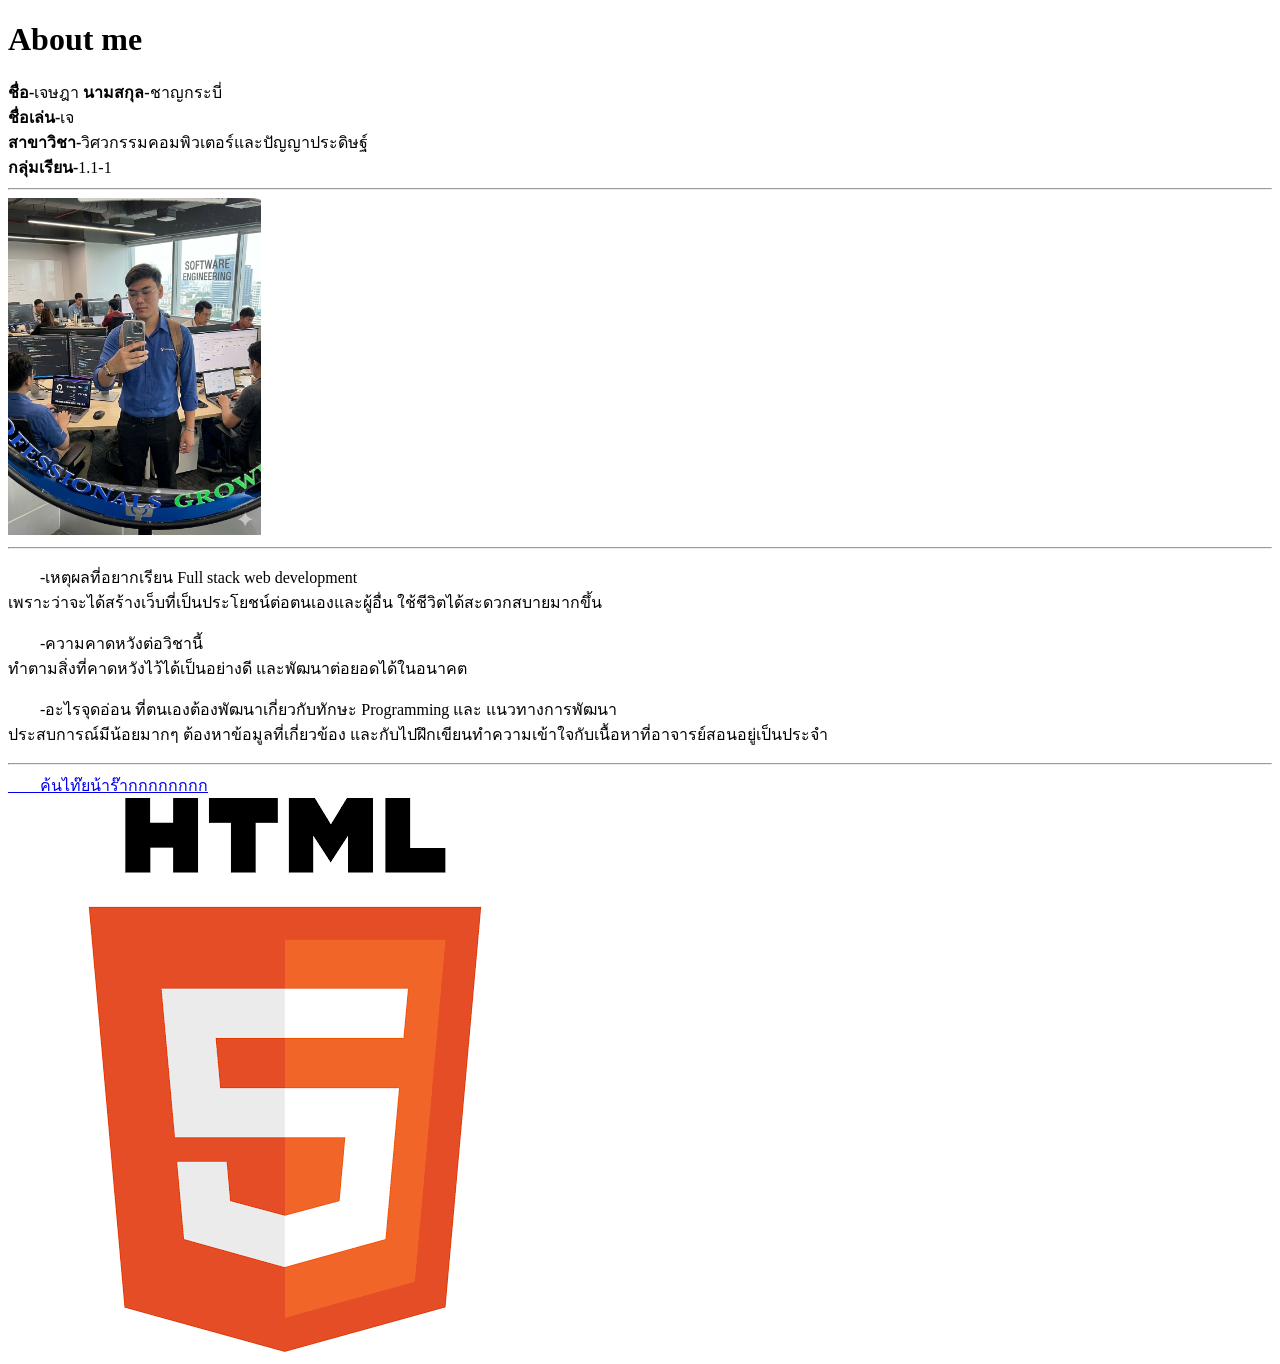
==== index.html @ 7341c78f "Add files via upload" ====
<!DOCTYPE html>
<html lang="en">

<head>
    <meta charset="UTF-8">
    <meta name="viewport" content="width=device-width, initial-scale=1.0">
    <title>J.Changabe</title>
</head>

<body>
    <h1>About me</h1>
    <strong>ชื่อ-</strong>เจษฎา <strong>นามสกุล-</strong>ชาญกระบี่<br />
    <strong>ชื่อเล่น-</strong>เจ<br />
    <strong>สาขาวิชา-</strong>วิศวกรรมคอมพิวเตอร์และปัญญาประดิษฐ์<br />
    <strong>กลุ่มเรียน-</strong>1.1-1<br />
    <hr>
    <img width="20%" src="Jay.jpeg" alt="this is Jay image">
    <hr>
    <p>&emsp;&emsp;-เหตุผลที่อยากเรียน Full stack web development<br />
        เพราะว่าจะได้สร้างเว็บที่เป็นประโยชน์ต่อตนเองและผู้อื่น ใช้ชีวิตได้สะดวกสบายมากขึ้น
    </p>
    <p>&emsp;&emsp;-ความคาดหวังต่อวิชานี้
        <br />
        ทำตามสิ่งที่คาดหวังไว้ได้เป็นอย่างดี และพัฒนาต่อยอดได้ในอนาคต
    <p>&emsp;&emsp;-อะไรจุดอ่อน ที่ตนเองต้องพัฒนาเกี่ยวกับทักษะ Programming และ แนวทางการพัฒนา
        <br />
        ประสบการณ์มีน้อยมากๆ ต้องหาข้อมูลที่เกี่ยวข้อง และกับไปฝึกเขียนทำความเข้าใจกับเนื้อหาที่อาจารย์สอนอยู่เป็นประจำ
        <br />
        <hr>
        <a href="https://fastwork.co/">&emsp;&emsp;ค้นไท๊ยน้าร๊ากกกกกกกก</a> <br>
        <img  src="./5.png" alt="this is Jay image">


</body>

</html>
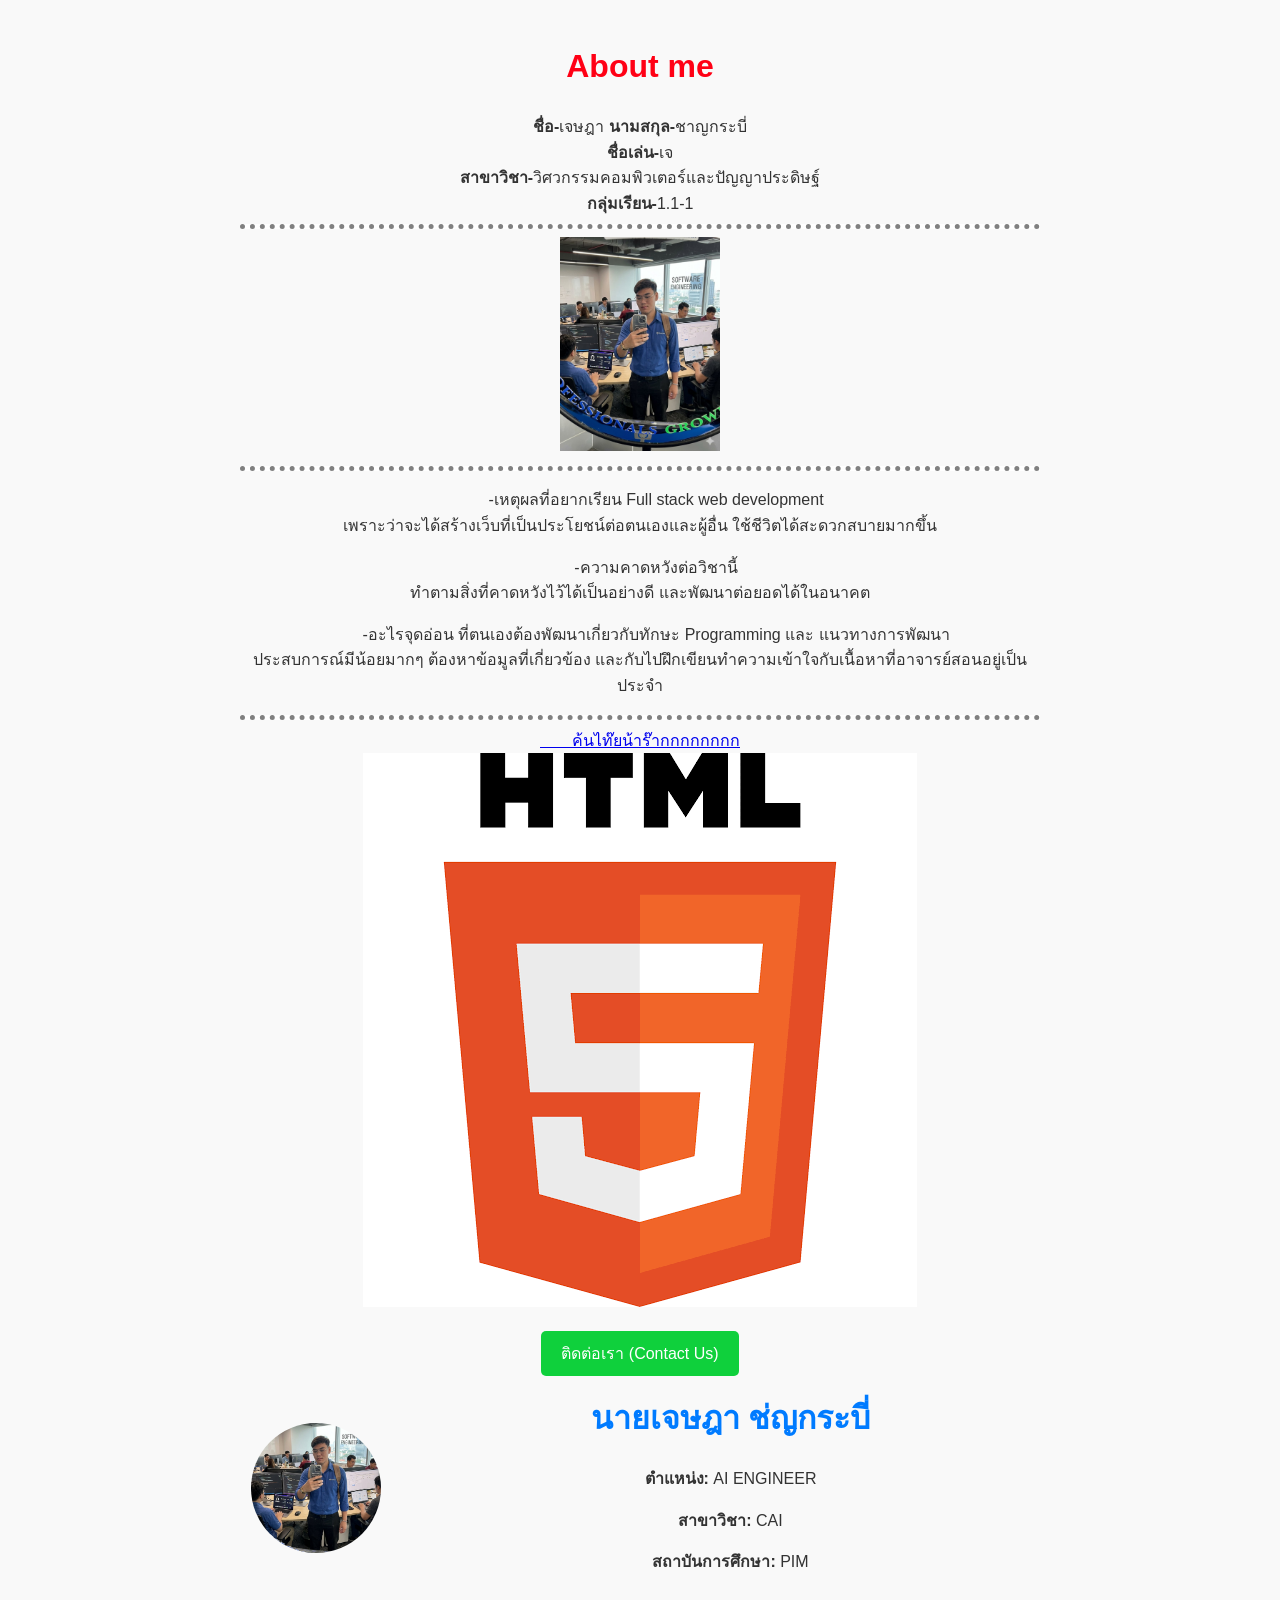
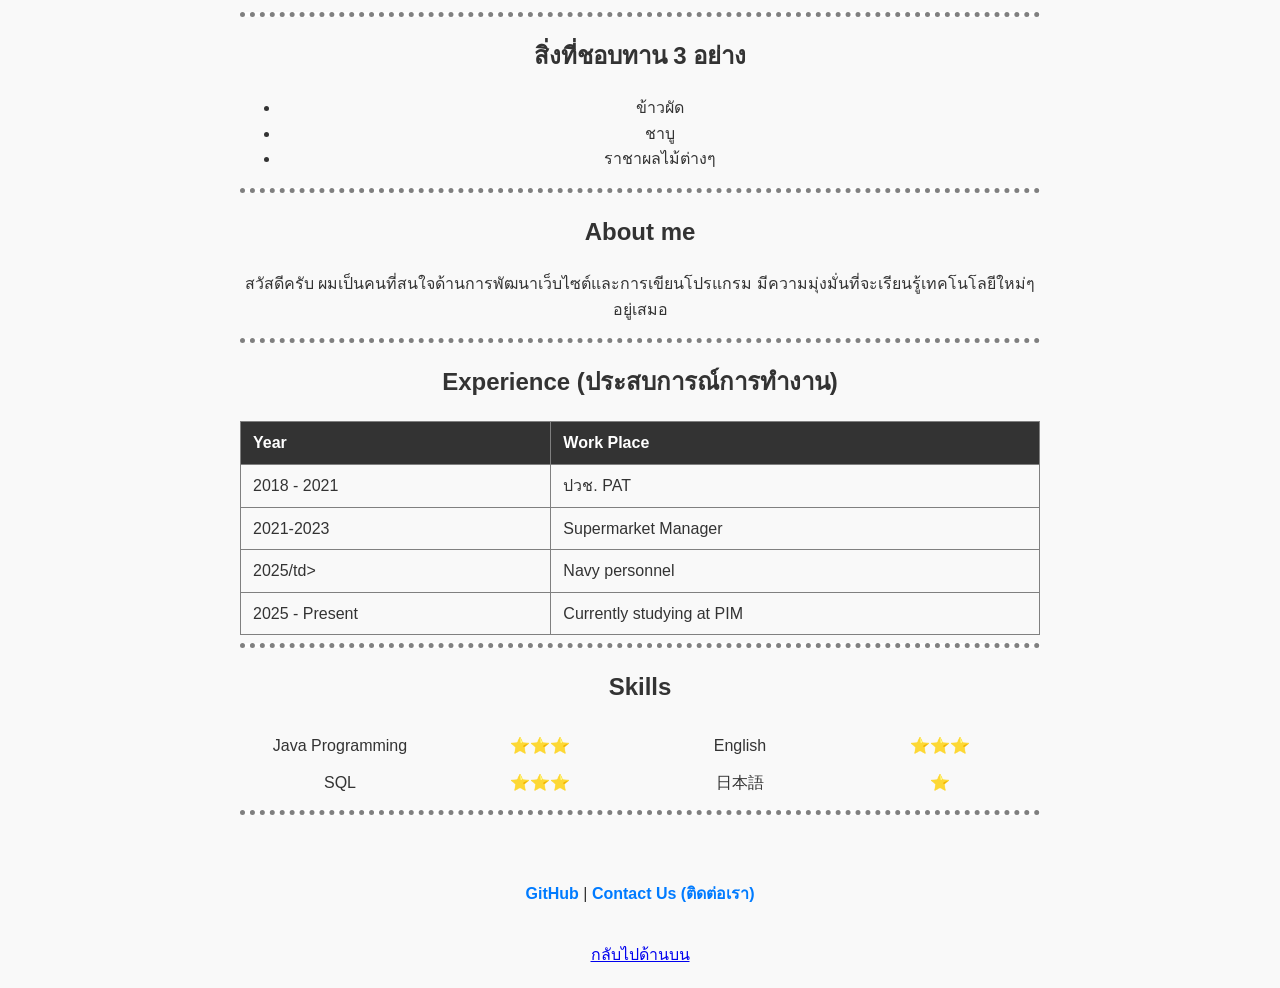
==== commit cb2ddb6e: "Update index.html" ====
--- a/index.html
+++ b/index.html
@@ -1,10 +1,12 @@
 <!DOCTYPE html>
 <html lang="en">
+<html lang="th">
 
 <head>
     <meta charset="UTF-8">
     <meta name="viewport" content="width=device-width, initial-scale=1.0">
     <title>J.Changabe</title>
+    <link rel="stylesheet" href="styles.css">
 </head>
 
 <body>
@@ -27,10 +29,114 @@
         ประสบการณ์มีน้อยมากๆ ต้องหาข้อมูลที่เกี่ยวข้อง และกับไปฝึกเขียนทำความเข้าใจกับเนื้อหาที่อาจารย์สอนอยู่เป็นประจำ
         <br />
         <hr>
-        <a href="https://fastwork.co/">&emsp;&emsp;ค้นไท๊ยน้าร๊ากกกกกกกก</a> <br>
-        <img  src="./5.png" alt="this is Jay image">
+        <a href="https://fastwork.co/">&emsp;&emsp;ค้นไท๊ยน้าร๊ากกกกกกกก</a> 
+        <br>
+        <img src="./5.png" alt="this is Jay image" class="bg-profile">
+    <p>
+        <a href="contact.html" class="btn">ติดต่อเรา (Contact Us)</a>
+    </p>
 
+    <!-- 1. ส่วน Profile: รูปวงกลม + ข้อความ จัด Layout ด้วย Table -->
+  <table class="profile-table">
+    <tr>
+      <td class="profile-img-td">
+        <!-- รูปโปรไฟล์วงกลม -->
+        <img src="Jay.jpeg" alt="Profile Image" class="profile-img">
+      </td>
+      <td class="profile-text-td">
+        <h1>นายเจษฎา ช่ญกระบี่</h1>
+        <p><strong>ตำแหน่ง:</strong> AI ENGINEER</p>
+        <p><strong>สาขาวิชา:</strong> CAI</p>
+        <p><strong>สถาบันการศึกษา:</strong> PIM</p>
+      </td>
+    </tr>
+  </table>
 
+  <hr>
+
+  <!-- 2. สิ่งที่ชอบทาน 3 อย่าง (ใช้ ul หรือ ol) -->
+  <section>
+    <h2>สิ่งที่ชอบทาน 3 อย่าง</h2>
+    <ul>
+      <li>ข้าวผัด</li>
+      <li>ชาบู</li>
+      <li>ราชาผลไม้ต่างๆ</li>
+    </ul>
+  </section>
+
+  <hr>
+
+  <!-- 3. About me - ประวัติสั้น ๆ -->
+  <section>
+    <h2>About me</h2>
+    <p>สวัสดีครับ ผมเป็นคนที่สนใจด้านการพัฒนาเว็บไซต์และการเขียนโปรแกรม มีความมุ่งมั่นที่จะเรียนรู้เทคโนโลยีใหม่ๆ อยู่เสมอ</p>
+  </section>
+
+  <hr>
+
+  <!-- 4. Experience & ประสบการณ์การทำงาน (ตาราง) -->
+  <section>
+    <h2>Experience (ประสบการณ์การทำงาน)</h2>
+    <table border="1" class="experience-table">
+      <thead>
+        <tr>
+          <th>Year</th>
+          <th>Work Place</th>
+        </tr>
+      </thead>
+      <tbody>
+        <tr>
+          <td>2018 - 2021</td>
+          <td>ปวช. PAT</td>
+        </tr>
+        <tr>
+          <td>2021-2023</td>
+          <td>Supermarket Manager</td>
+        </tr>
+        <tr>
+          <td>2025/td>
+          <td>Navy personnel</td>
+        </tr>
+        <tr>
+          <td>2025 - Present</td>
+          <td>Currently studying at PIM</td>
+        </tr>
+      </tbody>
+    </table>
+  </section>
+
+  <hr>
+
+  <!-- 5. ส่วนของ Skill และ ระดับพลัง ใช้ Table 4 Columns -->
+  <section>
+    <h2>Skills</h2>
+    <table class="skills-table">
+      <tr>
+        <td>Java Programming</td>
+        <td>⭐⭐⭐</td>
+        <td>English</td>
+        <td>⭐⭐⭐</td>
+      </tr>
+      <tr>
+        <td>SQL</td>
+        <td>⭐⭐⭐</td>
+        <td>日本語</td>
+        <td>⭐</td>
+      </tr>
+    </table>
+  </section>
+
+  <hr>
+
+  <!-- 6. ส่วนของ Footer ใส่ Link Github และ contact.html -->
+  <footer>
+    <p>
+      <a href="https://github.com/jatsada141415" target="_blank">GitHub</a> | 
+      <a href="contact.html">Contact Us (ติดต่อเรา)</a>
+    </p>
+  </footer>
+
+<a href="#">กลับไปด้านบน</a><br>
 </body>
 
 </html>
--- a/styles.css
+++ b/styles.css
@@ -0,0 +1,132 @@
+
+h1{
+    color: rgb(255, 0, 21);
+}
+body{
+    color: #3300fffe;
+}
+body {
+    font-family: Arial, sans-serif;
+    margin: 20px;
+    line-height: 1.6;
+}
+body {
+  
+   text-align: center;
+}
+table {
+
+   margin: auto;
+}
+ body {
+	background-color: #AEBDCA;
+	}
+       hr {
+	background-color:white;
+	border-style:none;
+	}
+hr{
+    border-color:palegreen ;
+    border-top-style:dotted;
+    border-color: gray;
+    border-width: 5px;
+    width: 100%;
+}
+bg-profile{
+     background-color: #e5c134;
+}
+.btn {
+    display: inline-block;
+    padding: 10px 20px;
+    background-color: #0fd03c;
+    color: #ffffff;
+    text-decoration: none;
+    border-radius: 5px;
+    border: none;
+    font-size: 16px;
+    cursor: pointer;
+    transition: background-color 0.2s ease-in-out;
+}
+.btn:hover {
+  background-color: #e90d0d; 
+}
+/* การตั้งค่าพื้นฐาน */
+body {
+  font-family: 'Sarabun', Arial, sans-serif;
+  max-width: 800px;
+  margin: 0 auto;
+  padding: 20px;
+  background-color: #f9f9f9;
+  color: #333;
+}
+
+/* --- ตอบโจทย์: Challenge รูปกับ Text ห่างกันได้อย่างไร? --- */
+/* แก้ด้วยการใส่ cellspacing หรือ padding ที่ cell ของตาราง/ระยะห่างรูปภาพ */
+.profile-table {
+  width: 100%;
+  border-collapse: collapse;
+  margin-bottom: 20px;
+}
+
+.profile-img-td {
+  width: 150px;
+  padding-right: 30px; /* ใช้ padding-right ทำให้รูปกับข้อความห่างกัน */
+}
+
+/* ตอบโจทย์: รูป profile เป็นวงกลม */
+.profile-img {
+  width: 130px;
+  height: 130px;
+  border-radius: 50%; /* กำหนดให้เป็นวงกลม */
+  object-fit: cover;
+}
+
+.profile-text-td h1 {
+  margin-top: 0;
+  color: #007bff;
+}
+
+/* ตารางประสบการณ์การทำงาน */
+.experience-table {
+  width: 100%;
+  border-collapse: collapse;
+  margin-top: 10px;
+}
+
+.experience-table th, .experience-table td {
+  padding: 8px 12px;
+  text-align: left;
+}
+
+.experience-table th {
+  background-color: #333;
+  color: #fff;
+}
+
+/* ตาราง Skills (4 Column) */
+.skills-table {
+  width: 100%;
+  border-collapse: collapse;
+}
+
+.skills-table td {
+  padding: 6px 12px;
+  width: 25%; /* แบ่งเป็น 4 คอลัมน์เท่าๆ กัน */
+}
+
+/* ส่วนของ Footer */
+footer {
+  text-align: center;
+  padding: 20px 0;
+  margin-top: 30px;
+}
+
+footer a {
+  color: #007bff;
+  text-decoration: none;
+  font-weight: bold;
+}
+
+footer a:hover {
+  text-decoration: underline;
+}
